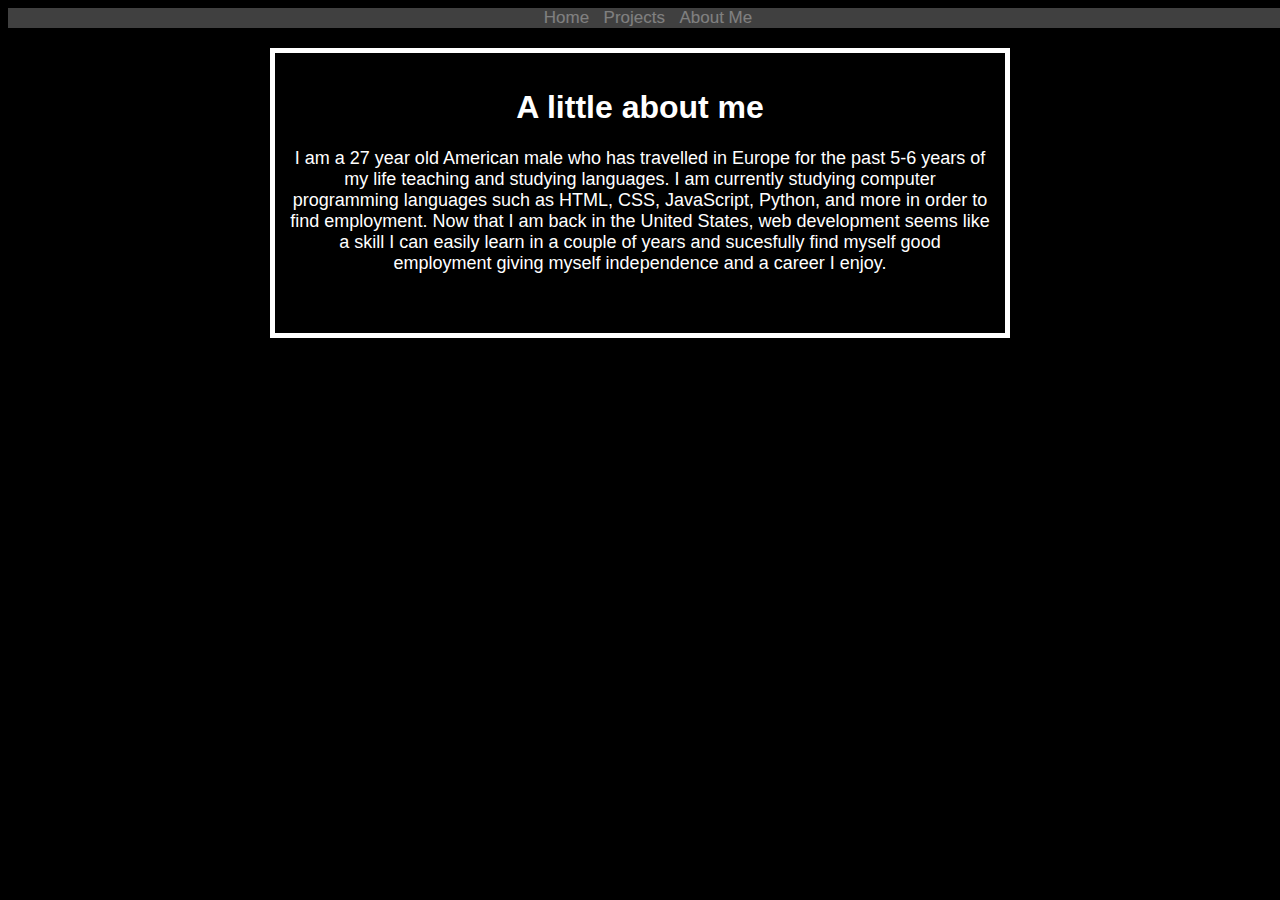
==== templates/aboutme.html @ 749dd0df "First draft of personal website." ====
<!DOCTYPE html>
<html>
<head>
  <link href="/static/css/index.css" type="text/css" rel="stylesheet">
  <title>Projects</title>
  <nav>
    <a class="nav" href='/'>Home</a>
    <a class="nav" href='/projects'>Projects</a>
    <a class="nav" href='/aboutme'>About Me</a>
  </nav>
</head>
<body>
  <div class="aboutMeBody">
    <h1 class="aboutMeHead">A little about me</h1>
      <p class="body1">I am a 27 year old American male who has travelled in Europe for the past 5-6 years of my life teaching and studying languages.
       I am currently studying computer programming languages such as HTML, CSS, JavaScript, Python, and more in order to find employment.
        Now that I am back in the United States, web development seems like a skill I can easily learn in a couple of years and sucesfully
        find myself good employment giving myself independence and a career I enjoy.
    </p>
  </div>
</body>
</html>
---- static/css/index.css ----
* {
  font-family: Helvetica, Arial, sans-serif;
  background-color: black;
}

body {
  color: white;
}

img {
 display: block;
 margin-left: auto;
 margin-right: auto;
}

ul {
  list-style: none;
}

p,
li {
  font-size: 18px;
  text-align: center;
  list-style: none;
}

a {
  text-decoration: none;
}

nav {
  background-color: gray;
  text-align: center;
  position: fixed;
  width: 100%;
  opacity: 50%;
}

nav a:hover{
  background-color: black;
  color: white;
}

nav a.active{
  background-color: white;
  color: black;
}

.nav {
  color: white;
  background-color: gray;
  font-size: 17px;
  padding-left: 5px;
  padding-right: 5px;

}

main {
  width: 500px;
  height: 500px;
  padding: 10px;
  margin: 0 auto;
  border: 3px solid white;
}

.main {
  max-width: 700px;
  min-width: 500px;
  max-height: 500px;
  min-height: 350px;
  border: 5px solid white;
  margin: 0 auto;
}

.features {
  border: 2px solid white;
  width: 250px;
  margin: 0 auto;
  padding: 5px;
}

.hadith1 {
  width: 700px;
  border: 2px solid white;
  margin: 10px auto;
}

.aboutMeMain {
  margin-top: 15px;
}

.myProjects {
  position: relative;
  top: 40px;
}

.aboutMeBody {
  position: relative;
  top: 40px;
  border: 5px solid white;
  max-width: 700px;
  min-width: 500px;
  max-height: 400px;
  min-height: 250px;
  margin: 0 auto;
  padding: 15px;
}

.aboutMeHead {
  text-align: center;

}
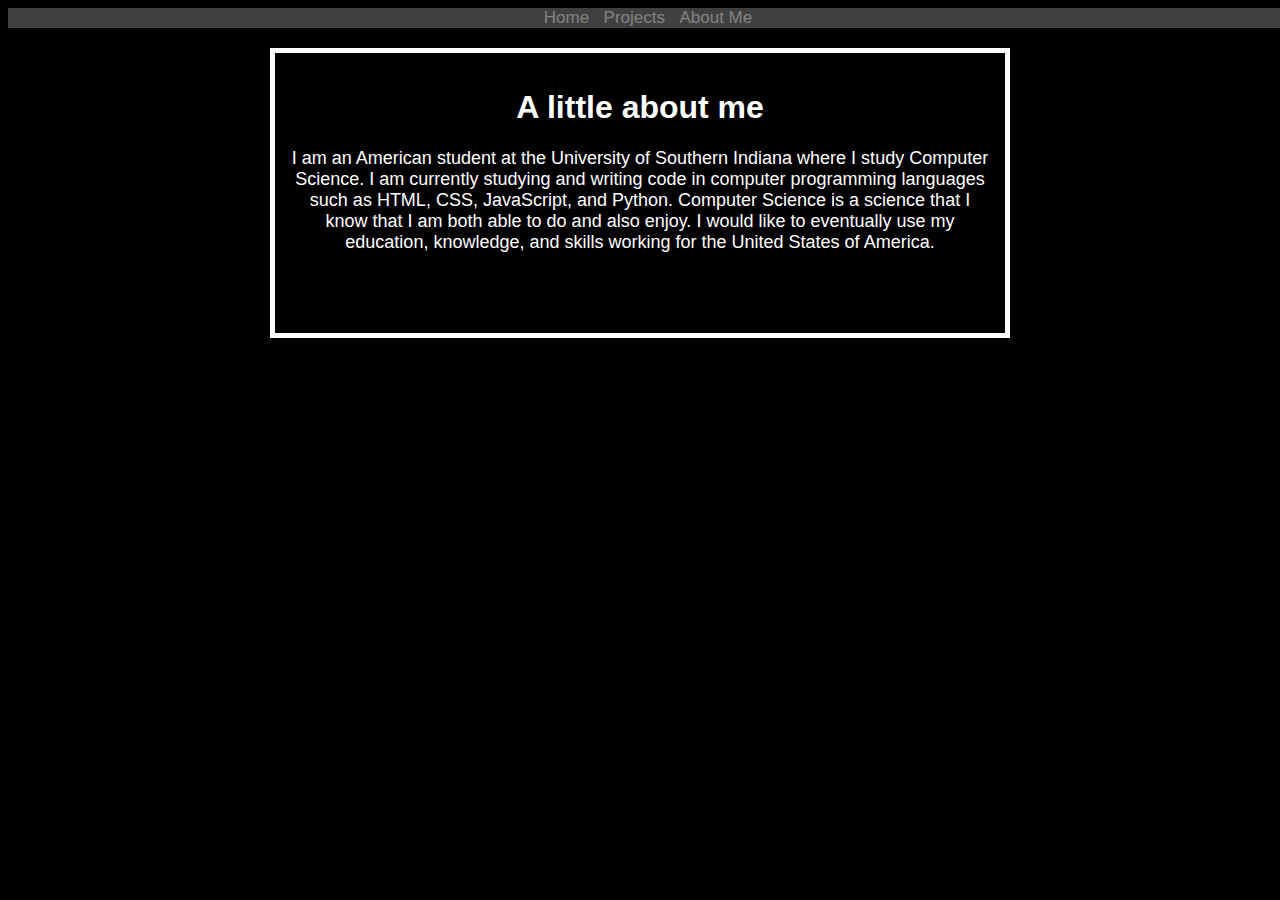
==== commit 04a2cbe4: "First" ====
--- a/templates/aboutme.html
+++ b/templates/aboutme.html
@@ -2,6 +2,7 @@
 <html>
 <head>
   <link href="/static/css/index.css" type="text/css" rel="stylesheet">
+  <link href="https://fonts.googleapis.com/css2?family=Reem+Kufi&display=swap" rel="stylesheet">
   <title>Projects</title>
   <nav>
     <a class="nav" href='/'>Home</a>
@@ -12,10 +13,9 @@
 <body>
   <div class="aboutMeBody">
     <h1 class="aboutMeHead">A little about me</h1>
-      <p class="body1">I am a 27 year old American male who has travelled in Europe for the past 5-6 years of my life teaching and studying languages.
-       I am currently studying computer programming languages such as HTML, CSS, JavaScript, Python, and more in order to find employment.
-        Now that I am back in the United States, web development seems like a skill I can easily learn in a couple of years and sucesfully
-        find myself good employment giving myself independence and a career I enjoy.
+      <p class="body1">I am an American student at the University of Southern Indiana where I study Computer Science.
+       I am currently studying and writing code in computer programming languages such as HTML, CSS, JavaScript, and Python.
+      Computer Science is a science that I know that I am both able to do and also enjoy. I would like to eventually use my education, knowledge, and skills working for the United States of America.
     </p>
   </div>
 </body>
--- a/static/css/index.css
+++ b/static/css/index.css
@@ -9,6 +9,7 @@
 
 img {
  display: block;
+ margin-top: 10px;
  margin-left: auto;
  margin-right: auto;
 }
@@ -26,6 +27,10 @@
 
 a {
   text-decoration: none;
+}
+
+.arabicroots :link {
+  color: gray;
 }
 
 nav {
@@ -80,9 +85,14 @@
 }
 
 .hadith1 {
+  font-family: 'Ubuntu Mono', monospace;
   width: 700px;
   border: 2px solid white;
   margin: 10px auto;
+}
+
+.hadith1 p {
+  font-family: 'Ubuntu Mono', monospace;
 }
 
 .aboutMeMain {
